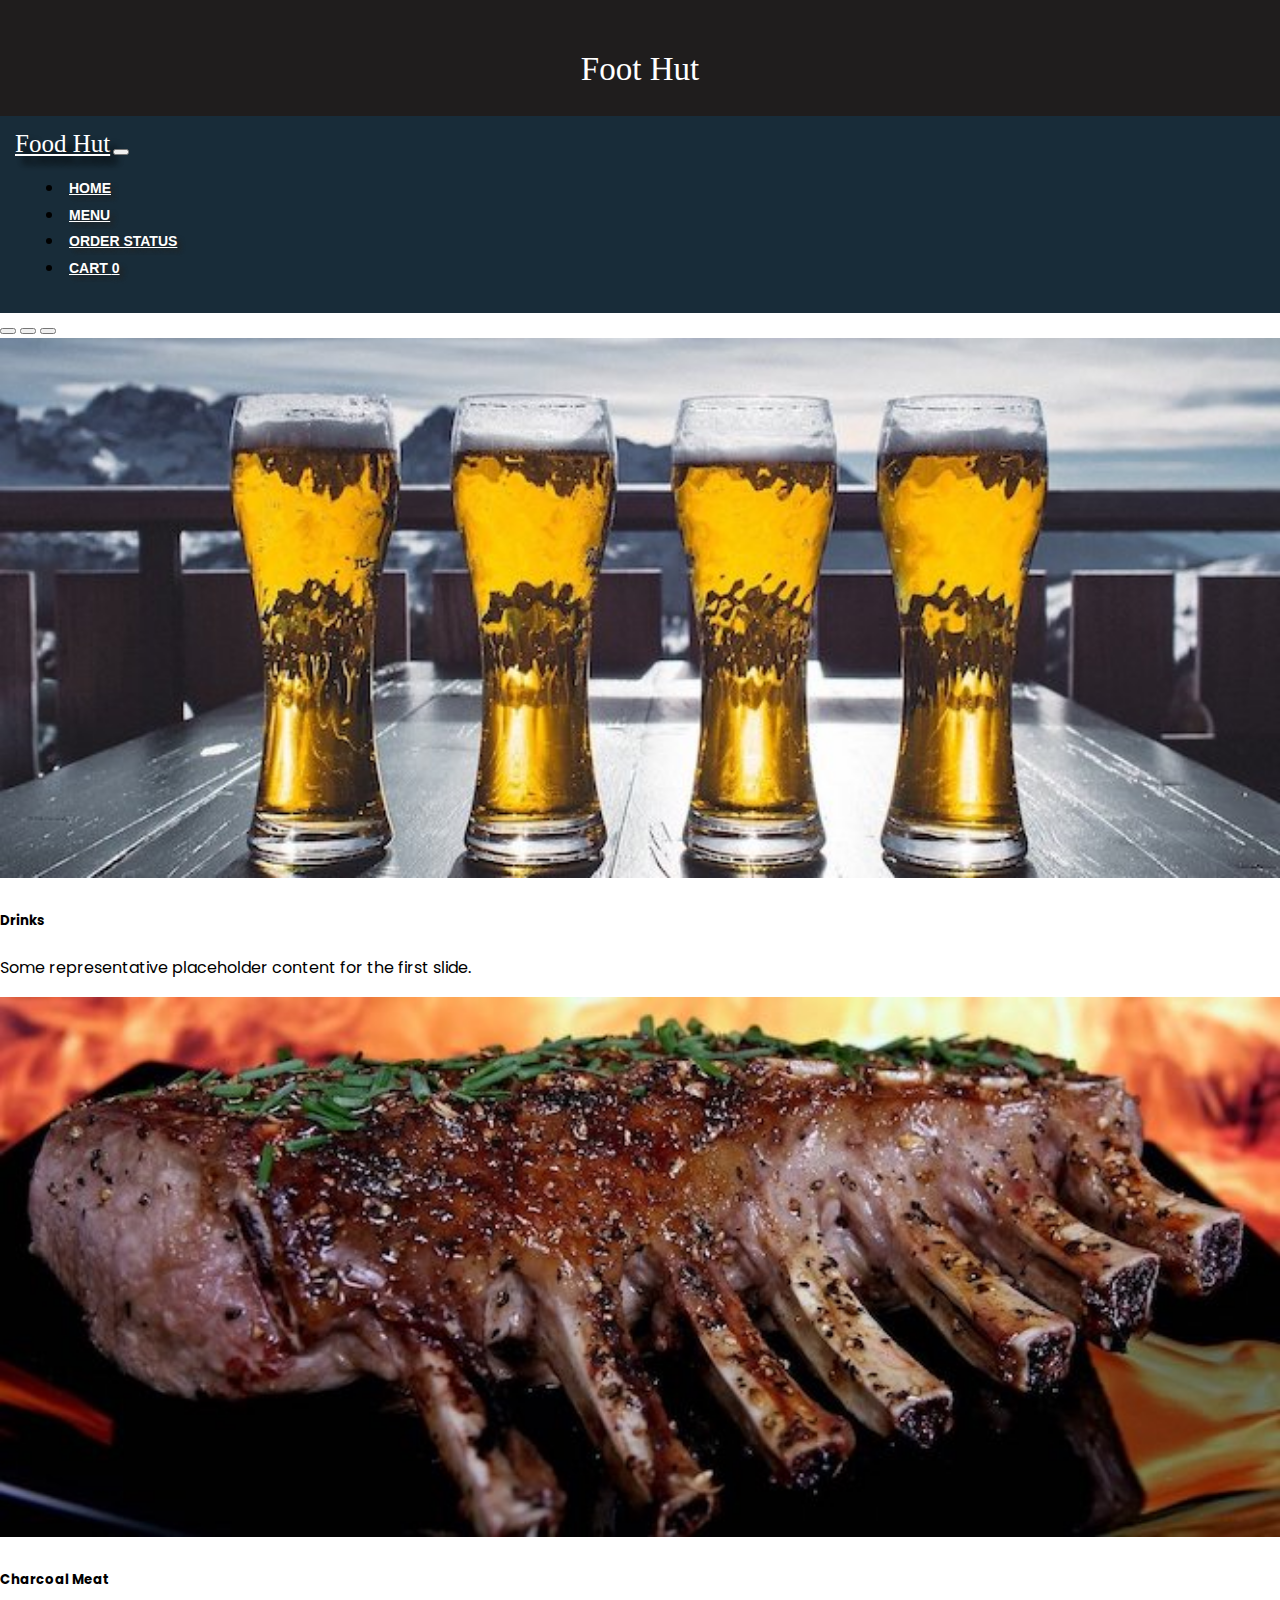
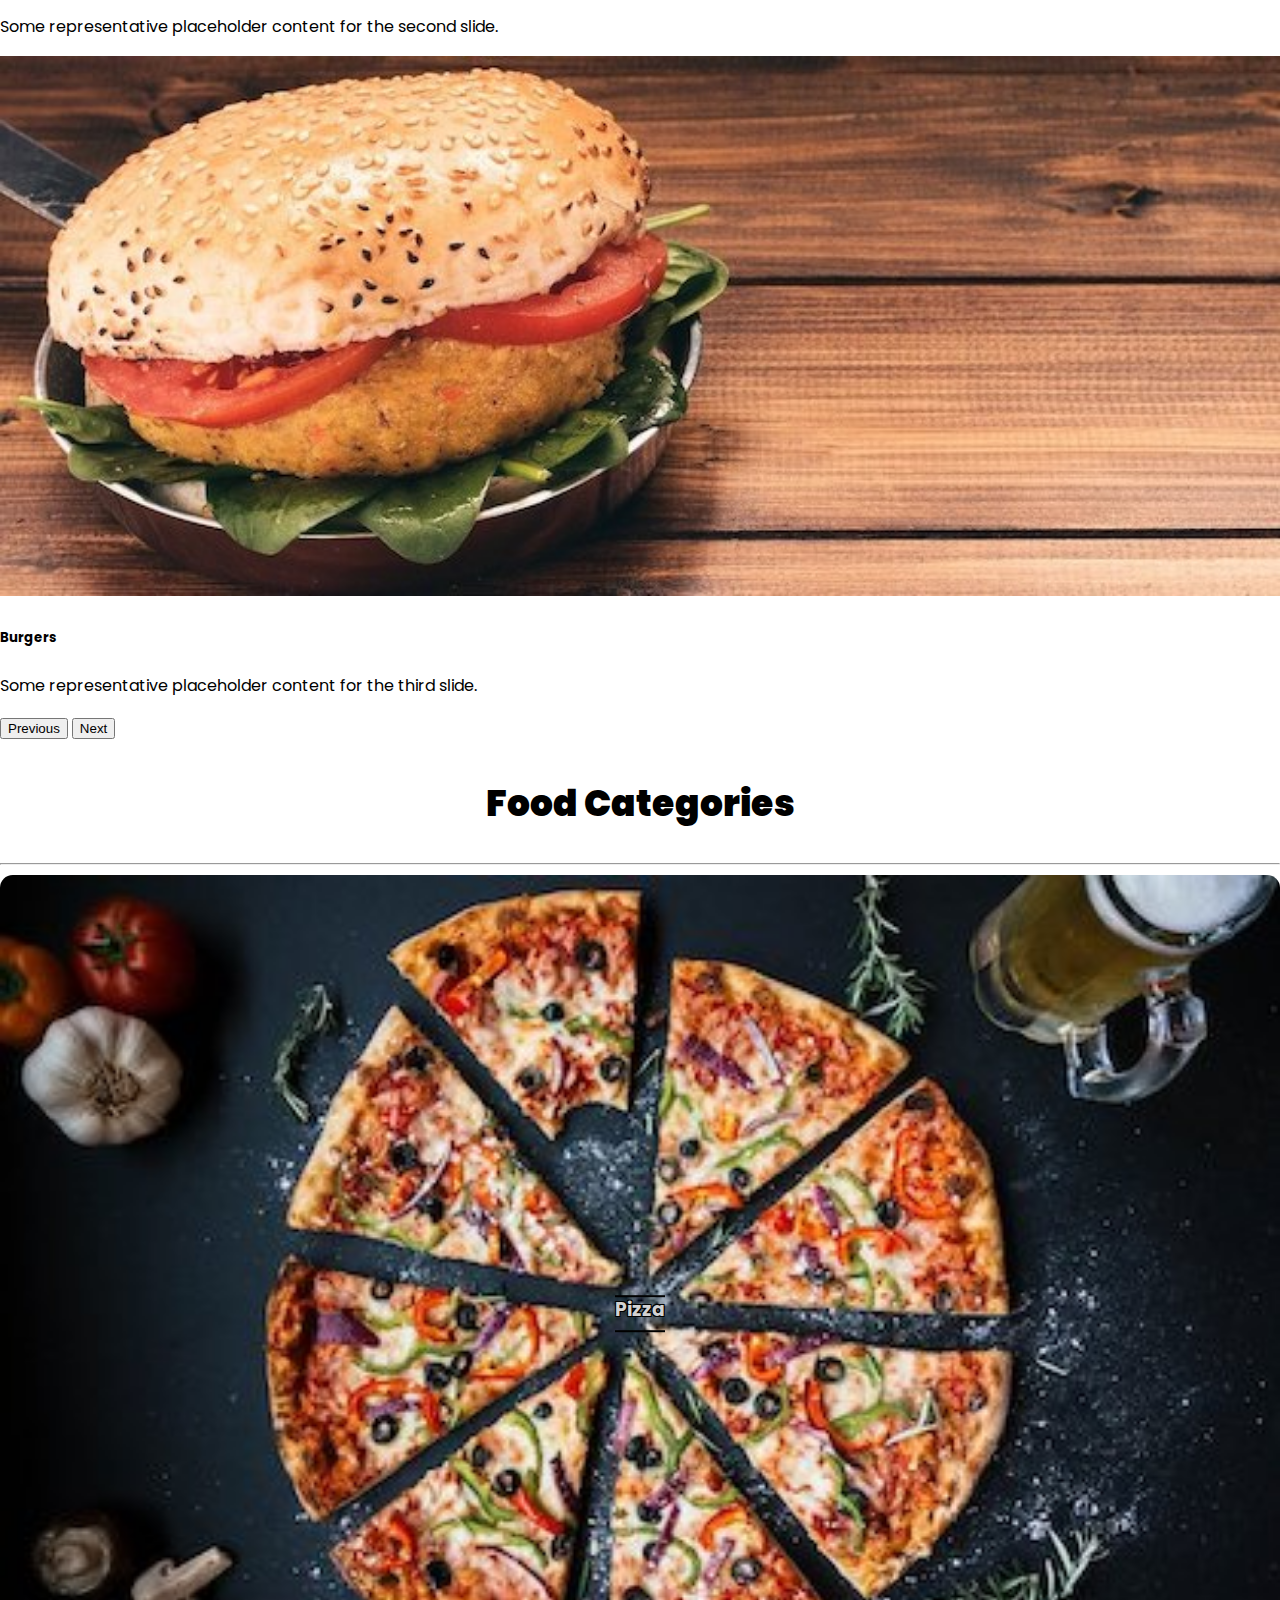
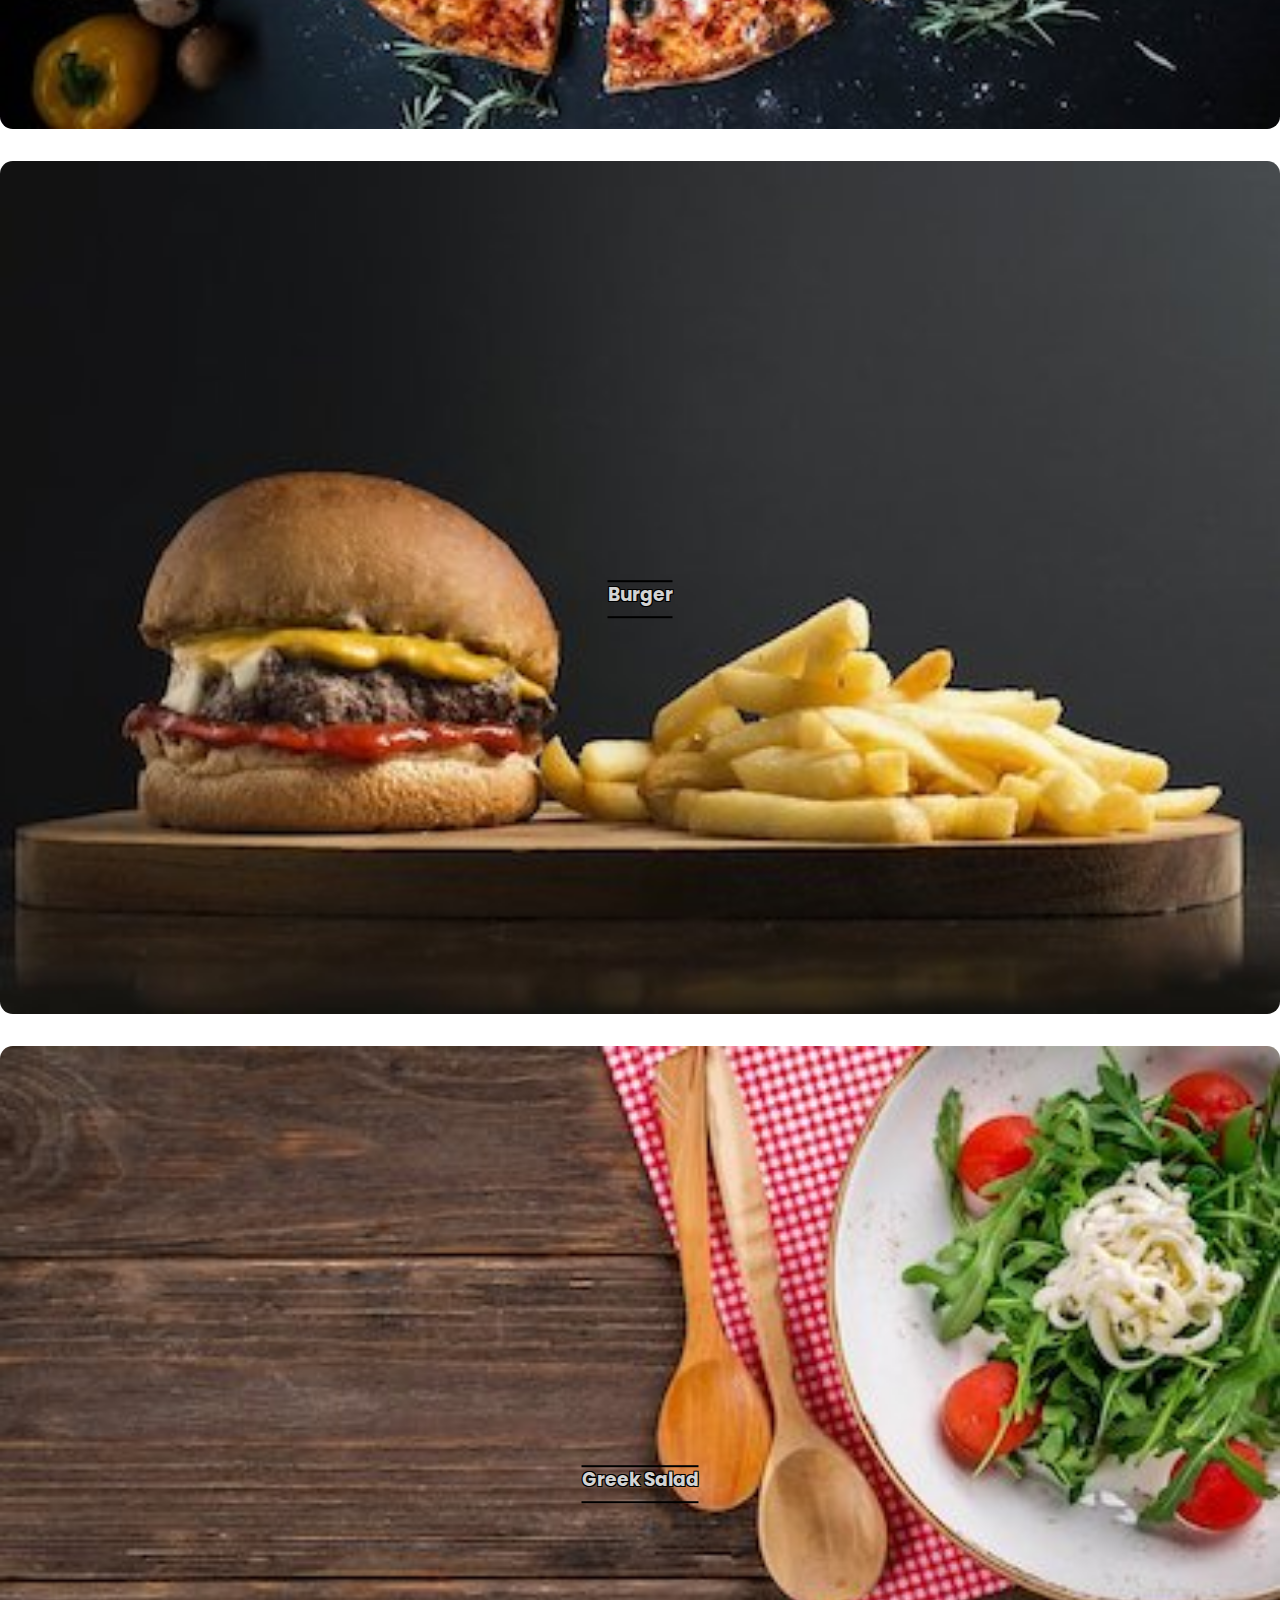
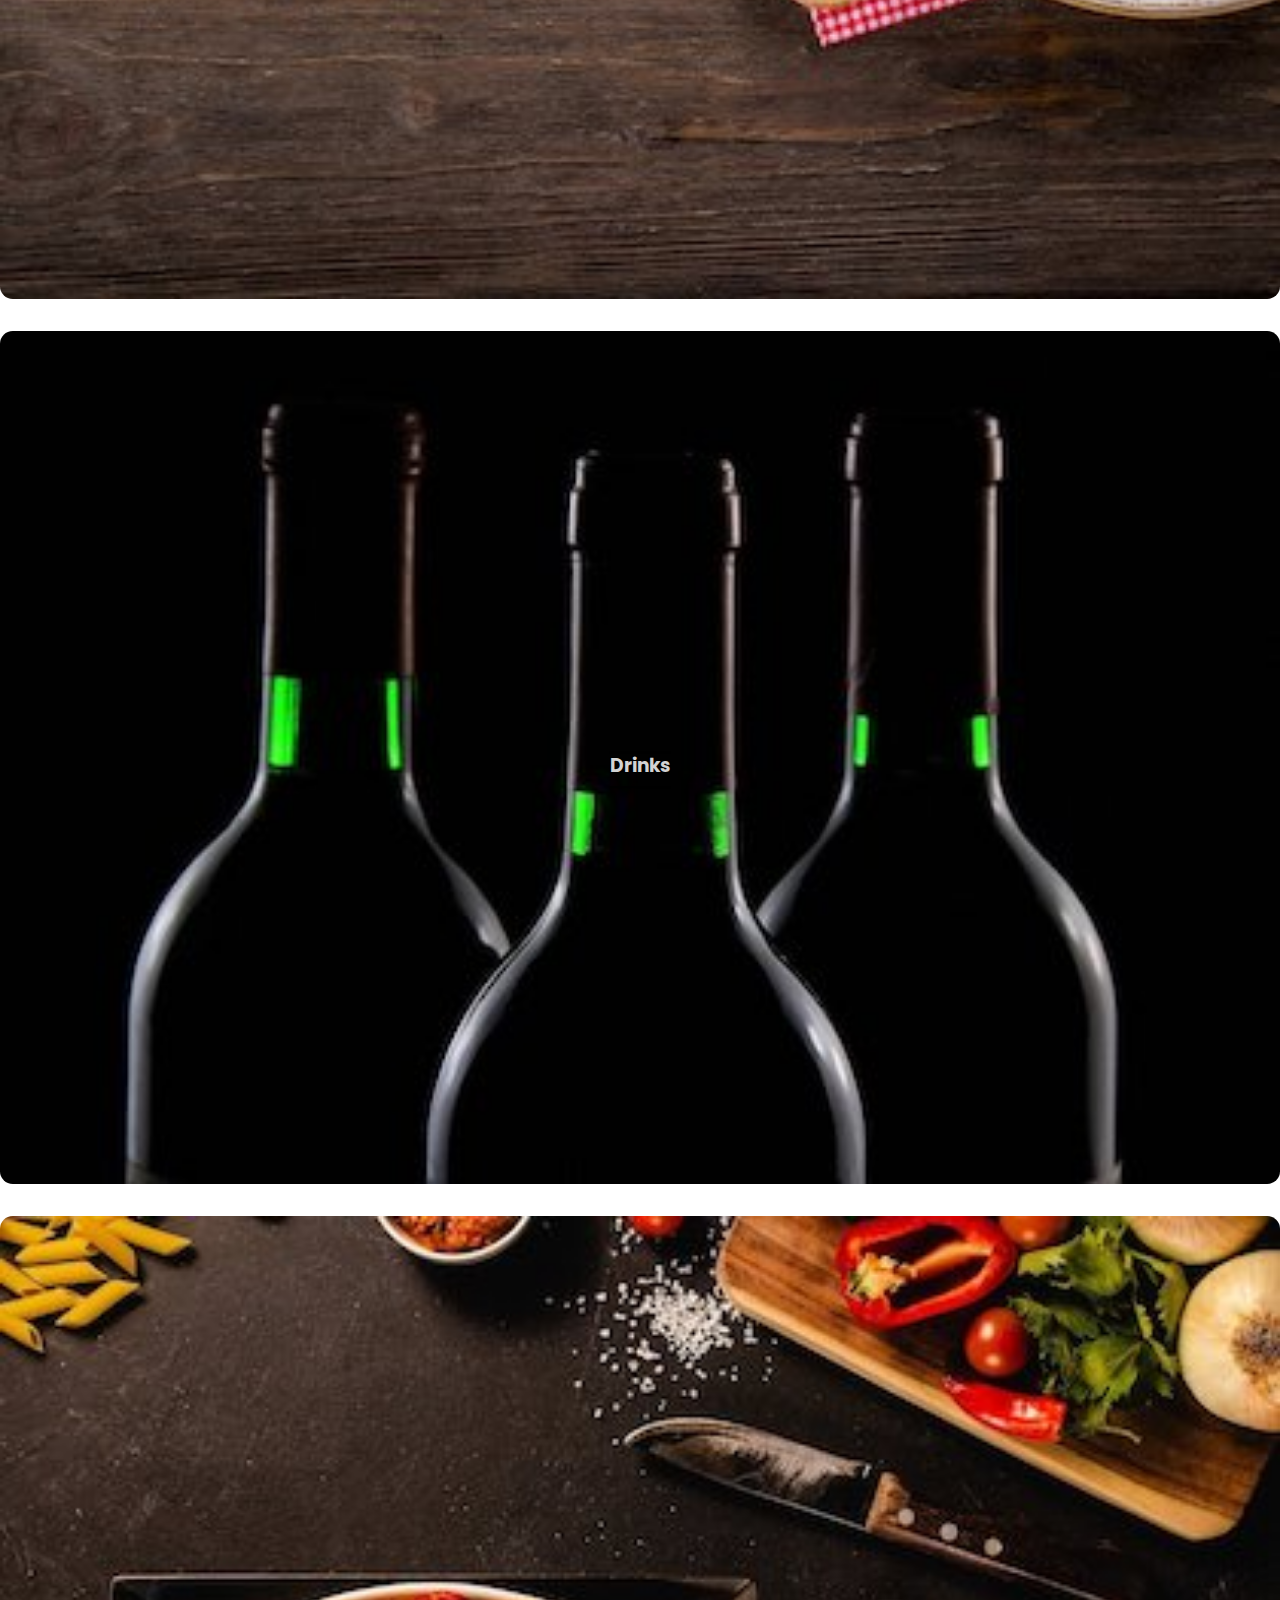
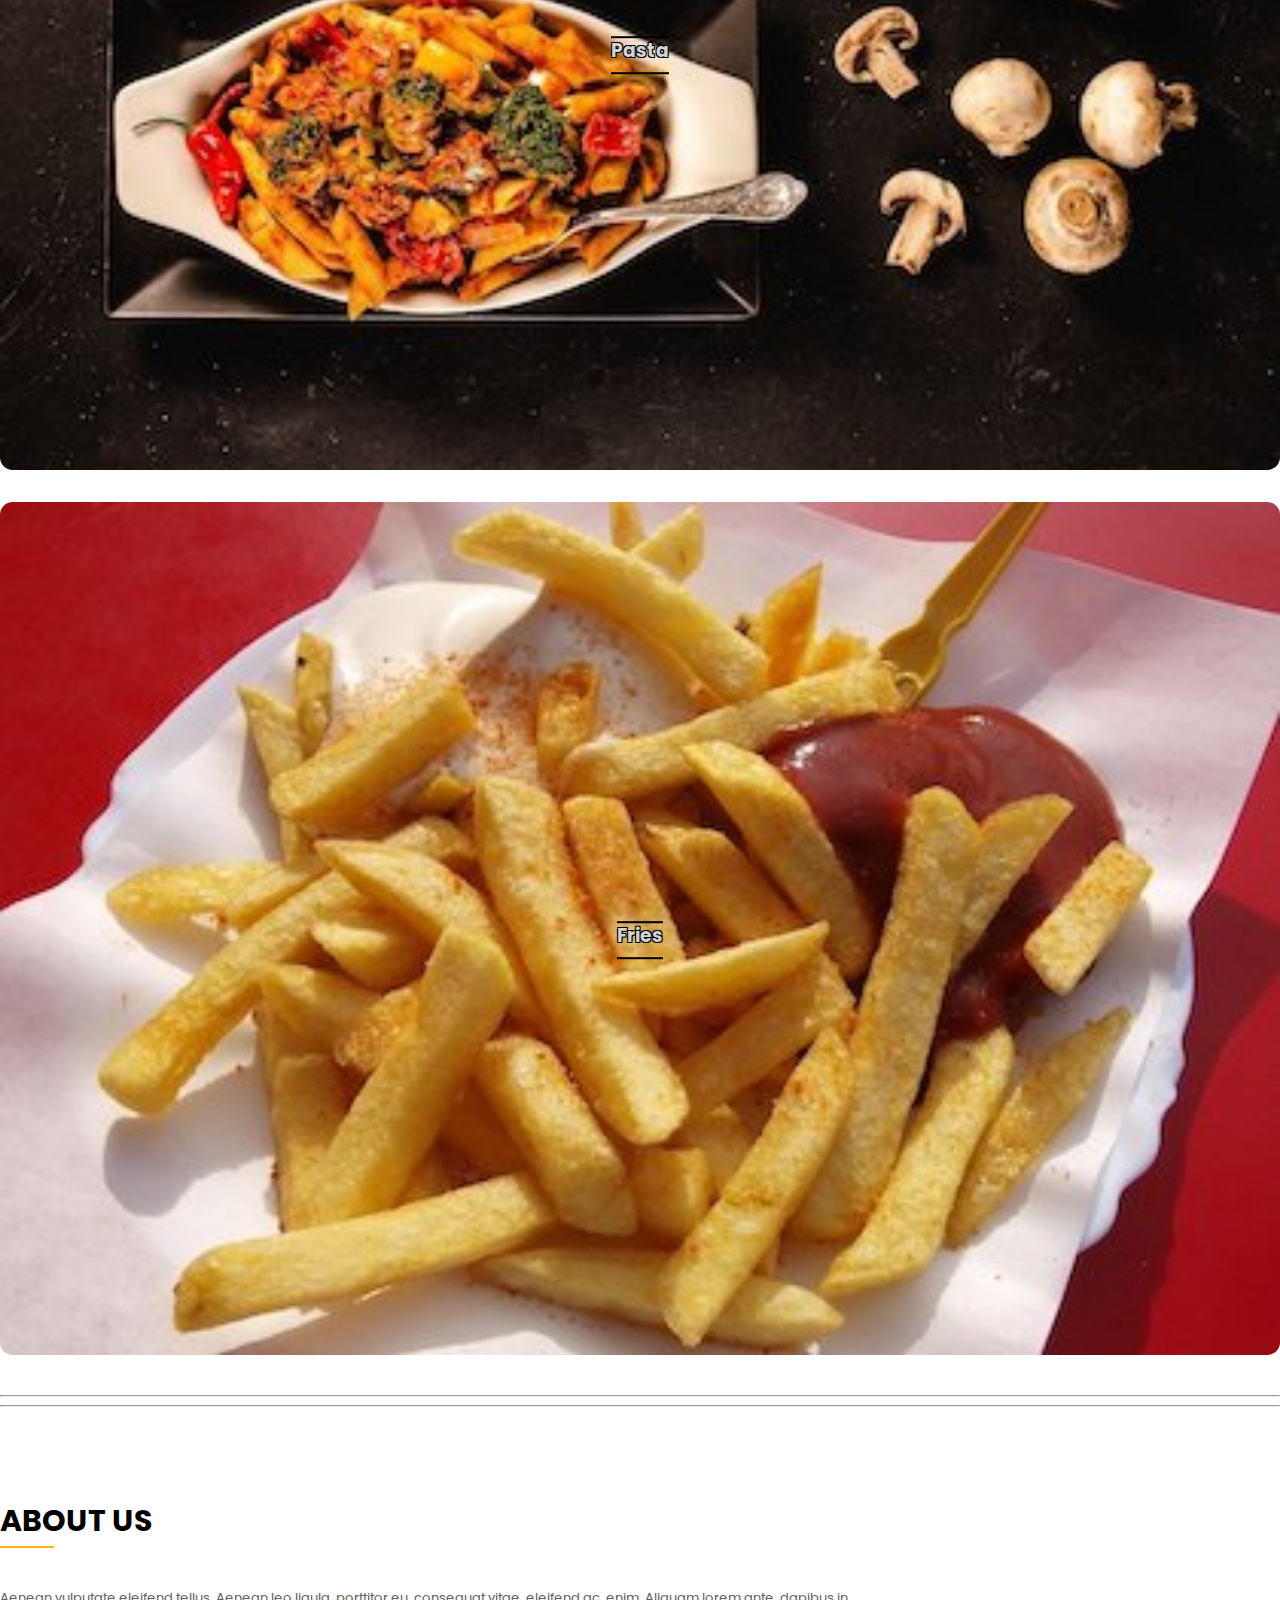
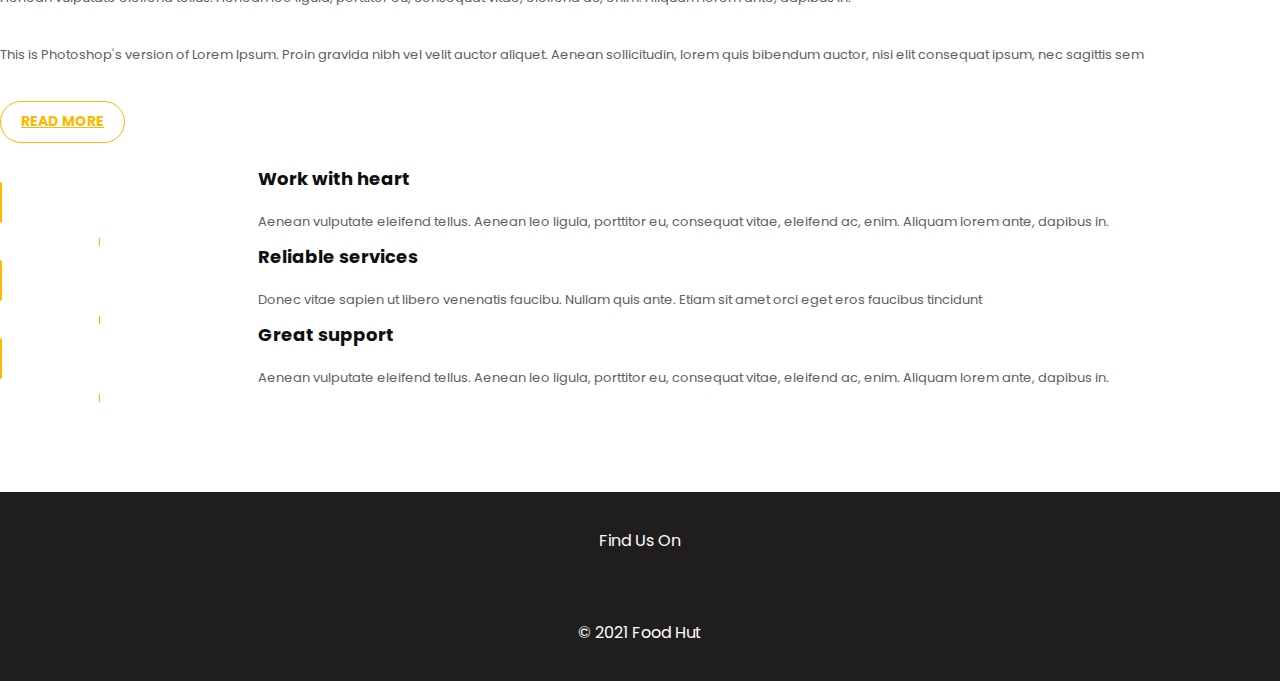
==== index.html @ 4e7beaf0 "Ddvelopment Phase starts" ====
<!DOCTYPE html>
<html lang="en">
<head>
  <!-- Required meta tags -->
    <meta charset="UTF-8">
    <meta http-equiv="X-UA-Compatible" content="IE=edge">
    <meta name="viewport" content="width=device-width, initial-scale=1.0">
    <meta name="authors" content="Maaz Ilyas">
    <meta name="description" content="Food Hut">
    <title>Food Hut - Home</title>
    <link href="images/favicon.png" rel="shortcut icon" type="image/png">

    <!-- Linking Bootstrap CSS -->
    <link href="https://cdn.jsdelivr.net/npm/bootstrap@5.1.1/dist/css/bootstrap.min.css" rel="stylesheet"
    integrity="sha384-F3w7mX95PdgyTmZZMECAngseQB83DfGTowi0iMjiWaeVhAn4FJkqJByhZMI3AhiU" crossorigin="anonymous">

    <!-- To use font awesone in the web -->
    <link rel="stylesheet" href="https://use.fontawesome.com/releases/v5.7.2/css/all.css">

    <!-- Linking CSS Files -->
    <link rel="stylesheet" href="styles/style.css">
    <link rel="stylesheet" href="styles/index.css">

    <!-- jQuery library -->
    <script src="https://ajax.googleapis.com/ajax/libs/jquery/3.2.1/jquery.min.js"></script>

    <!-- Popper JS -->
    <script src="https://cdnjs.cloudflare.com/ajax/libs/popper.js/1.12.9/umd/popper.min.js"></script>
    
</head>


<body>
    <div class="pageTitle">
      <p>Foot Hut</p>
    </div>
    <!-- Creating navigation for desktop -->
    <header class="desktopNav" data-spy="scroll" data-target=".navbar" data-offset="60">
      <nav class="navbar navbar-expand-md bg-dark navbar-dark fixed-top">
          <a class="navbar-brand" href="#">Food Hut</a>
          <button class="navbar-toggler" type="button" data-toggle="collapse" data-target="#collapsibleNavbar">
              <span class="navbar-toggler-icon"></span>
          </button>
          <div class="collapse navbar-collapse" id="collapsibleNavbar">
              <ul class="navbar-nav ml-auto">
                  <li class="nav-item">
                      <a class="nav-link" href="index.html">Home</a>
                  </li>
                  <li class="nav-item">
                      <a class="nav-link" href="menu.html">Menu</a>
                  </li>
                  <li class="nav-item">
                    <a class="nav-link" href="status.html">Order Status</a>
                </li>
                  <li class="nav-item cart" >
                    <a class="nav-link" href="order.html">
                        <ion-icon name="basket"></ion-icon>Cart <span>0</span>
                    </a>
              </ul>
          </div>
      </nav>
    </header>
    <!-- Moile Navigation -->
    <header class="header sticky-top mobileNav"">
      <!-- Creating the navigation bar -->
        <nav>
           <nav class="customNav">
              <a href="index.html" aria-current="page">
                  <ion-icon name="home"></ion-icon>
                  <span class="caption">Home</span>
              </a>
              <a href="menu.html">
                <ion-icon name="fast-food-outline" ></ion-icon>
                  <span class="caption">Menu</span>
              </a>
              <a href="status.html">
                  <ion-icon name="hourglass-outline" style="padding-left: 2rem;"></ion-icon>
                  <span class="caption">Order Status</span>
              </a>
              <a href="order.html">
                  <ion-icon name="cart"></ion-icon>
                  <span class="caption cart2">Cart <span>0</span></span>
              </a>
             </nav>
          </nav>
      </header>

    <main>
        <div class="container">
          <div class="row">
             <!-- Creating carousel with the help of bootstrap -->
          <div id="carouselExampleCaptions" class="carousel slide carousel-fade"  data-bs-ride="carousel">
            <div class="carousel-indicators">
              <button type="button" data-bs-target="#carouselExampleCaptions" data-bs-slide-to="0" class="active" aria-current="true" aria-label="Slide 1"></button>
              <button type="button" data-bs-target="#carouselExampleCaptions" data-bs-slide-to="1" aria-label="Slide 2"></button>
              <button type="button" data-bs-target="#carouselExampleCaptions" data-bs-slide-to="2" aria-label="Slide 3"></button>
            </div>

            <!-- Inner slides and their caption -->
            <div class="carousel-inner">
              <div class="carousel-item active">
                <img src="images/index/slide1.jpg" class="d-block w-100" alt="..." style="width:100%;">
                <div class="carousel-caption d-none d-md-block">
                  <h5>Drinks</h5>
                  <p>Some representative placeholder content for the first slide.</p>
                </div>
              </div>
              <div class="carousel-item">
                <img src="images/index/slide2.jpg" class="d-block w-100" alt="..." style="width:100%;">
                <div class="carousel-caption d-none d-md-block">
                  <h5>Charcoal Meat</h5>
                  <p>Some representative placeholder content for the second slide.</p>
                </div>
              </div>
              <div class="carousel-item">
                <img src="images/index/slide3.jpg" class="d-block w-100" alt="..." style="width:100%;">
                <div class="carousel-caption d-none d-md-block">
                  <h5>Burgers</h5>
                  <p>Some representative placeholder content for the third slide.</p>
                </div>
              </div>
            </div>

            <!-- Slide controls -->
            <button class="carousel-control-prev" type="button" data-bs-target="#carouselExampleCaptions" data-bs-slide="prev">
              <span class="carousel-control-prev-icon" aria-hidden="true"></span>
              <span class="visually-hidden">Previous</span>
            </button>
            <button class="carousel-control-next" type="button" data-bs-target="#carouselExampleCaptions" data-bs-slide="next">
              <span class="carousel-control-next-icon" aria-hidden="true"></span>
              <span class="visually-hidden">Next</span>
            </button>
          </div>
          </div>
        </div>

        <section>
          <div class="container">
            <div id ="foodCategories" class="row foodCategories">
              <h2 class="main-heading"><strong>Food Categories</strong></h2>
              <hr>
              <div class="col-lg-4 col-sm-6 col-xs-12 portfolio-item">
                  <a data-featherlight="images/index/pizza.jpg" href="menu.html">
                      <img class="card-img-top" src="images/index/pizza.jpg" alt="Pizza Category" title="From Pizza [Photograph], by igorovsyannykov, 2013, Pixabay. (https://pixabay.com/photos/pizza-food-italian-baked-cheese-3007395/). Pixabay License.">
                      <h3>Pizza</h3>
                  </a>
              </div>
              <div class="col-lg-4 col-sm-6 col-xs-12 portfolio-item">
                  <a data-featherlight="images/index/burger.jpg" href="menu.html" title="From Burger [Photograph], by fotorech, 2016, Pixabay. (https://pixabay.com/photos/snack-burger-b-sandwich-fast-food-2635035/). Pixabay License.">
                      <img class="card-img-top" src="images/index/burger.jpg" alt="Burger Category">
                      <h3>Burger</h3>
                  </a>
              </div>
              <div class="col-lg-4 col-sm-6 col-xs-12 portfolio-item">
                  <a data-featherlight="images/index/greeksalad.jpg" href="menu.html" title="From Greek Salad [Photograph], by Daria-Yakovleva, 2017, Pixabay. (https://pixabay.com/photos/salad-food-italian-tasty-wooden-2068220/). Pixabay License.">
                      <img class="card-img-top" src="images/index/greeksalad.jpg" alt="Salad Category">
                      <h3>Greek Salad</h3>
                  </a>
              </div>
              <div class="col-lg-4 col-sm-6 col-xs-12 portfolio-item">
              <a data-featherlight="images/index/drink.jpg" href="menu.html">
                  <img class="card-img-top" src="images/index/drink.jpg" alt="Drink Category" title="From Drink [Photograph], by holgi, 2012, Pixabay. (https://pixabay.com/photos/bottles-beverage-wine-drink-50573/). Pixabay License.">
                  <h3>Drinks</h3>
              </a>
              </div>
              <div class="col-lg-4 col-sm-6 col-xs-12 portfolio-item">
                  <a data-featherlight="images/index/pasta.jpg" href="menu.html">
                      <img class="card-img-top" src="images/index/pasta.jpg" alt="Past Category" title="From Pasta [Photograph], by ragabz, 2021, Pixabay. (https://pixabay.com/photos/pasta-penne-noodles-spaghetti-food-6156638/). Pixabay License.">
                      <h3>Pasta</h3>
                  </a>
              </div>
              <div class="col-lg-4 col-sm-6 col-xs-12 portfolio-item">
                  <a data-featherlight="images/index/fries.jpg" href="menu.html" title="From Fries [Photograph], by paxels, 2016, Pixabay. (https://pixabay.com/photos/fast-food-food-french-fries-fries-1839052/). Pixabay License.">
                      <img class="card-img-top" src="images/index/fries.jpg" alt="Fries Category">
                      <h3>Fries</h3>
                  </a>
              </div>
            </div>
            <hr>
          </div>
        </section>
        <section>
          <div class="container">
            <hr>
            <div class="row">
              <div class="col-lg-6 col-sm-12 ">

              </div>
            </div>
          </div>
        </section>
        <section>
          <div class="aboutus-section">
            <div class="container">
                <div class="row">
                    <div class="col-md-3 col-sm-6 col-xs-12">
                        <div class="aboutus">
                            <h2 class="aboutus-title">About Us</h2>
                            <p class="aboutus-text">Aenean vulputate eleifend tellus. Aenean leo ligula, porttitor eu, consequat vitae, eleifend ac, enim. Aliquam lorem ante, dapibus in.</p>
                            <p class="aboutus-text">This is Photoshop's version of Lorem Ipsum. Proin gravida nibh vel velit auctor aliquet. Aenean sollicitudin, lorem quis bibendum auctor, nisi elit consequat ipsum, nec sagittis sem</p>
                            <a class="aboutus-more" href="#">read more</a>
                        </div>
                    </div>
                    <div class="col-md-3 col-sm-6 col-xs-12">
                        <div class="aboutus-banner">
                            <img src="http://themeinnovation.com/demo2/html/build-up/img/home1/about1.jpg" alt="">
                        </div>
                    </div>
                    <div class="col-md-5 col-sm-6 col-xs-12">
                        <div class="feature">
                            <div class="feature-box">
                                <div class="clearfix">
                                    <div class="iconset">
                                        <span class="glyphicon glyphicon-cog icon"></span>
                                    </div>
                                    <div class="feature-content">
                                        <h4>Work with heart</h4>
                                        <p>Aenean vulputate eleifend tellus. Aenean leo ligula, porttitor eu, consequat vitae, eleifend ac, enim. Aliquam lorem ante, dapibus in.</p>
                                    </div>
                                </div>
                            </div>
                            <div class="feature-box">
                                <div class="clearfix">
                                    <div class="iconset">
                                        <span class="glyphicon glyphicon-cog icon"></span>
                                    </div>
                                    <div class="feature-content">
                                        <h4>Reliable services</h4>
                                        <p>Donec vitae sapien ut libero venenatis faucibu. Nullam quis ante. Etiam sit amet orci eget eros faucibus tincidunt</p>
                                    </div>
                                </div>
                            </div>
                            <div class="feature-box">
                                <div class="clearfix">
                                    <div class="iconset">
                                        <span class="glyphicon glyphicon-cog icon"></span>
                                    </div>
                                    <div class="feature-content">
                                        <h4>Great support</h4>
                                        <p>Aenean vulputate eleifend tellus. Aenean leo ligula, porttitor eu, consequat vitae, eleifend ac, enim. Aliquam lorem ante, dapibus in.</p>
                                    </div>
                                </div>
                            </div>
                        </div>
                    </div>
                </div>
            </div>
        </div>
        </section>
    </main>

    <section></section>
    <!-- Adding the footer -->
    <!-- Footer -->
      <footer class="footer">
        <a class="logo" href="index.html">
            <ion-icon name="fast-food"></ion-icon>
        </a>
        <p>Find Us On</p>
        <div class="social">
            <a href="#"><ion-icon name="logo-facebook"></ion-icon></a>
            <a href="#"><ion-icon name="logo-twitter"></ion-icon></a>
            <a href="#"><ion-icon name="logo-instagram"></ion-icon></a>
        </div>
        <p>&copy; 2021 Food Hut</p>
        <div class="scroll-top-wrapper ">
            <span class="scroll-top-inner">
              <ion-icon name="triangle"></ion-icon>
            </span>
        </div>
     </footer>

    <!-- Linking the js file -->
    <script src="scripts/index.js"> </script>
    <script src="scripts/order.js"> </script>

    <!-- Ionicons -->
    <script type="module" src="https://unpkg.com/ionicons@5.5.2/dist/ionicons/ionicons.esm.js"></script>

    <!-- Linking Ionicons -->
    <script type="module" src="https://unpkg.com/ionicons@5.0.0/dist/ionicons/ionicons.esm.js"></script>

    <!-- Linking Bootstrap JS -->
    <script src="https://cdn.jsdelivr.net/npm/bootstrap@5.1.1/dist/js/bootstrap.bundle.min.js" integrity="sha384-/bQdsTh/da6pkI1MST/rWKFNjaCP5gBSY4sEBT38Q/9RBh9AH40zEOg7Hlq2THRZ" crossorigin="anonymous"></script>
</body>
</html>
---- styles/style.css ----
@import url('https://fonts.googleapis.com/css2?family=Poppins:wght@300;400;500;600;700;800;900&display=swap');

/* Website CSS */

/* Global */
html {
    height: 100%; /* for fixed footer */
}

body {
    margin: 0;
    padding: 0;

    /* for fixed footer */
    display: flex;
    flex-direction: column;
    min-height: 100%;
    font-family: "Poppins", sans-serif;
    font-size: 16px;
    line-height: 1.6em;
    color: #000;
    background-color: #fff;
}

h2, h3, h4 {
    margin-top: 12px;
    margin-bottom: 20px;
    padding-bottom: 8px;
}

.pageTitle {
    background-color: rgb(31, 29, 29);
}
.pageTitle p {
    padding-top: 1.5rem;
    margin-top: none;
    margin-bottom: none;
    color: #fff;
	font-family: 'Leckerli One', cursive;
	font-weight: 500;
	text-transform: none;
	font-size: 33px;
    text-align: center;
    text-shadow: black 0.1em 0.1em 0.1e

}

/*  ******* Desktop Header + Navigation ******* */

.navbar {
	background-color: #182c39;
    border-color: rgb(51, 17, 0);
	border-color: rgba(51, 17, 0, 0.2);
	/* font-family: ; */
	font-weight: 700;
	padding: 15px 0;
	transition: padding .5s;
}

.navbar .navbar-brand {
	color: #fff;
	font-family: 'Leckerli One', cursive;
	font-weight: 500;
	text-transform: none;
	font-size: 25px;
	padding-left: 15px;
	text-shadow: black 0.3em 0.3em 0.3em;
}

.navbar .navbar-brand:hover,
.navbar .navbar-brand:focus {
	color: #ffc266;
	transition: color 1s;
}

.navbar .navbar-nav {
	padding-right: 50px;
}

.navbar .navbar-nav > li > a {
	text-transform: uppercase;
	font-weight: 600;
	font-size: 14px;
	color: #fff;
	margin: auto 5px;
    font-family: 'Lato', sans-serif; 
    text-shadow: #222 0.3em 0.3em 0.3em;   
}

.navbar .navbar-nav > li > a:hover,
.navbar .navbar-nav > li > a:focus:hover {
	color: #ffc266;
	transition: color 1s; 
}


.navbar .navbar-nav > li.active > a:hover,
.navbar .navbar-nav > li.active > a:focus:hover {
	background-color: transparent;
}

.navbar.scrolled {
	box-shadow: 0 3px 3px rgba(0,0,0,0.1);
	padding: 5px 0;
	opacity: 0.9;
}

.social ion-icon {
    padding: 0 8px;
    font-size: 40px;
    color: white;
}
.social ion-icon:hover {
    color: rgb(183, 214, 6);
}
/* Mobile Navigation Menu */

.mobileNav {
    display: none;
}

[aria-current="page"] { /* disables current page's link */
    pointer-events: none;
    cursor: default;
    /* background-color: #fa3636; */
    padding: 5px;
}

[aria-current="page"] ion-icon, [aria-current="page"] span {
    color: yellow;
}

.customNav {
    position: relative;
    display: flex;
    flex-wrap: wrap;
    align-items: center;
    justify-content: space-between;
    padding: 0 6rem 0;
}

.customNav a {
    display: inline-block;
    text-decoration: none;
    color: white;
}

.caption {
    display: block;
}

.customNav ion-icon {
    font-size: 32px;
}

.sticky-top {
    background-color: #012169;
}

/*-----scroll-top-----*/
/* From Bootsnipp */
.scroll-top-wrapper {
    position: fixed;
    opacity: 0;
    visibility: hidden;
    overflow: hidden;
    text-align: center;
    z-index: 99999999;
    background-color: #777777;
    color: #eeeeee;
    width: 50px;
    height: 48px;
    line-height: 48px;
    right: 30px;
    bottom: 30px;
    padding-top: 2px;
    border-top-left-radius: 10px;
    border-top-right-radius: 10px;
    border-bottom-right-radius: 10px;
    border-bottom-left-radius: 10px;
    -webkit-transition: all 0.5s ease-in-out;
    -moz-transition: all 0.5s ease-in-out;
    -ms-transition: all 0.5s ease-in-out;
    -o-transition: all 0.5s ease-in-out;
    transition: all 0.5s ease-in-out;
}

.scroll-top-wrapper:hover {
    background-color: #888888;
}

.scroll-top-wrapper.show {
    visibility: visible;
    cursor: pointer;
    opacity: 0.9;
}

.scroll-top-wrapper i.fa {
    line-height: inherit;
}

.normal {
    font-weight: normal; /* for reverting text styling */
}

.bold {
    font-weight: bold; /* for bolding text style */
}

/* Header and Footer */
.footer{
    padding: 20px 40px;
    color: #fff;
    background-color: rgb(31, 29, 29);
}
.header {
    padding: 0.5rem;
    color: #fff;
    background-color: rgb(31, 29, 29);
}

.footer {
    margin-top: auto; /* for fixed footer */
    text-align: center;
}

/* Header Elements */

    /* Menu Button */
    .menu-toggle {
        display: none; /* hidden by default */
    }

    /* Website Logo */
    .header .logo {
        float: left; /* align left */
        display: block;
    }

    .logo ion-icon {
        font-size: 80px;
        color: #ffba60;
    }

    .company h1{
        font-size: 40px;
        float: left;
        display: block; /* display by default */
    }

    /* Order Button */
    .counters {
        float: right;
        padding: 20px 0;
        display: block; /* always displays */
        font-weight: bold;
        text-align: right;
    }

    .order-text {
        color: #fff;
        text-decoration: none;
    }

    .order {
        float: right; /* align right */
        display: block;
    }

    .order ion-icon {
        font-size: 80px;
        color: #26fdc7;
    }

/* Content */
.banner-attribution {
    margin: auto;
    width: 32%;
    font-size: 12px;
    font-weight: bold;
    text-align: center;
    color: #fff;
    text-shadow: 2px 2px #000;
}

.page-title {
    padding-top: 12px;
    padding-bottom: 0;
    font-size: 48px;
    text-align: center;
    line-height: 1.2em;
    color: #000;
}

/* .container-fluid {
    padding: 16px;
} */

/* Components */

    /* Cards */
    .card {
        background-color: #fafafa;
        box-shadow: 0 0 12px #e6e6e6;
        border: none;
        animation: fadeIn linear .2s;
    }

    .img-wrap {
        position: relative;
    }

    .card-img-top {
        display: block;
        width: 100%;
        height: auto;
        border-radius: 4px;
    }

    .overlay {
        position: absolute;
        margin: 0;
        width: 100%;
        height: 100%;
        opacity: 0;
    }

    .img-wrap:hover .overlay {
        opacity: 1;
        background-color: rgba(32, 32, 32, 0.4);
        transition: .4s ease-out;
        cursor: pointer;
    }

    .overlay-text {
        position: absolute;
        top: 50%;
        left: 50%;
        color: #fff;
        font-size: 16px;
        -webkit-transform: translate(-50%, -50%);
        -ms-transform: translate(-50%, -50%);
        transform: translate(-50%, -50%);
        text-align: center;
        user-select: none;
    }

    .card-subtitle {
        padding-bottom: 8px;
    }

    .card-text {
        padding: 8px 0;
    }
    .card:hover {
        box-shadow: 0 0 24px #cecece;
        transition: .1s linear;
    }

    /* Modals */
    .modal-title{
        margin: 0;
        padding: 8px 0;
    }

    .modal-body {
        padding-top: 0;
        padding-bottom: 0;
    }

    .modal-footer h4 {
        padding: 0;
    }

    .fade {
        transition: .1s ease-out;
    }

    /* Buttons */
    .button, .button-reset, .button-order, .modal-button-order{
        padding: 10px;
        border: none;
        border-radius: 4px;
        font-weight: bold;
        color: #fff;
        background-color: #fa3636;
        box-shadow: 0 2px #000;
    }

    .button-reset {
        margin-right: 8px;
        color: #fff;
        background-color: #2f2f2f;
    }

    .button:hover, .button-reset:hover {
        color: #000;
        background-color: #d1d1d1;
        transition: .1s ease-out;
    }

    .button-order:hover, .modal-button-order:hover {
        color: #000;
        background-color: #26fdc7;
        transition: .1s ease-out;
    }

    .button-order:active {
        transform: scale(0.98, 0.98);
        transition: .01s linear;
    }

/* Mobile View */
@media (max-width: 991px) {
    .mobileNav {
        display: block;
    }
    .desktopNav {
        display: none;
    }
    .counters {
        padding: 20px 0;
        font-size: 24px;
    }
    .menu-toggle ion-icon, .logo ion-icon, .order ion-icon {
        font-size: 60px;
    }

    /* Mobile Navigation */
    .menu-toggle {
        float: left;
        display: block; /* displays menu icon */
    }

    .top-nav {
        display: none; /* hides desktop navigation */
    }

    .menu-toggle ion-icon:active {
        color: #fa3636;
    }

    .mobile-nav-links {
        display: block;
    }

    .nav-links {
        padding-top: 60px;
        display: block;
    }

    .nav-links a {
        padding: 16px;
    }

    /* Content */
    .container {
        margin:auto;
        width: 95%;
    }
}

@media (max-width: 720px) {
    .pageTitle p {
        font-size: 25px;
    }
    .customNav ion-icon {
        font-size: 28px;
    }
    .customNav span{
        display: none;
    }
}

/* Animations */
@keyframes fadeIn {
    0% {
        opacity: 0;
        bottom: 10px;
    }
}
---- styles/index.css ----
@media (max-width: 991px) {
    .carousel {
        width: 100%;
    }
}

.row {
    overflow-x: hidden;
    overflow-y: hidden;
    margin: 0;
}

ul {
    padding-left: 4rem;
}

/* Adjusting col-md-6 bootstrap class according to requirement. */
.col-md-6{
    margin-bottom: 80px;
}

/*---Food Categories---*/

/* IDs should be empty^^^^ */
.foodCategories {
    padding-top: 1%;
}

#foodCategories img {
    width: 100%;
    height: 15em;
    border-radius: 0.8em;
}

#foodCategories .portfolio-item:hover {
    opacity: 0.8;
    transform: scale(1.04);
    transition: .4s ease-out;
}

#foodCategories h3 {
    position: absolute;
    top: 50%;
    left: 50%;
    transform: translate(-50%, -50%);
    border-top: 0.15em solid black;
    border-bottom: 0.15em solid black;
    color: lightgray;
    text-shadow: -1px -1px 0 #000, 1px -1px 0 #000, -1px 1px 0 #000, 1px 1px 0 #000;
    /* display: none; remove comment to display on hover */
}

/* Show the category name on col lg 4 when hover above */
#foodCategories .col-lg-4:hover h3 {
    display: block;
}

#foodCategories .card-img-top {
    height: 100%;
    width: 100%;
    margin-top: 10px;
}

#foodCategories .portfolio-item {
    position: relative;
    margin-bottom: 2rem;
}
.main-heading{
    font-size: 36px;
    text-align: center;
    margin: 30px 0 !important;
    line-height: 42px !important;
}

.featherlight .featherlight-image{
    width:600px;
    height:400px;
}

.aboutus-section {
    padding: 90px 0;
}
.aboutus-title {
    font-size: 30px;
    letter-spacing: 0;
    line-height: 32px;
    margin: 0 0 39px;
    padding: 0 0 11px;
    position: relative;
    text-transform: uppercase;
    color: #000;
}
.aboutus-title::after {
    background: #fdb801 none repeat scroll 0 0;
    bottom: 0;
    content: "";
    height: 2px;
    left: 0;
    position: absolute;
    width: 54px;
}
.aboutus-text {
    color: #606060;
    font-size: 13px;
    line-height: 22px;
    margin: 0 0 35px;
}

a:hover, a:active {
    color: #ffb901;
    text-decoration: none;
    outline: 0;
}
.aboutus-more {
    border: 1px solid #fdb801;
    border-radius: 25px;
    color: #fdb801;
    display: inline-block;
    font-size: 14px;
    font-weight: 700;
    letter-spacing: 0;
    padding: 7px 20px;
    text-transform: uppercase;
}
.feature .feature-box .iconset {
    background: #fff none repeat scroll 0 0;
    float: left;
    position: relative;
    width: 18%;
}
.feature .feature-box .iconset::after {
    background: #fdb801 none repeat scroll 0 0;
    content: "";
    height: 150%;
    left: 43%;
    position: absolute;
    top: 100%;
    width: 1px;
}

.feature .feature-box .feature-content h4 {
    color: #0f0f0f;
    font-size: 18px;
    letter-spacing: 0;
    line-height: 22px;
    margin: 0 0 5px;
}


.feature .feature-box .feature-content {
    float: left;
    padding-left: 28px;
    width: 78%;
}
.feature .feature-box .feature-content h4 {
    color: #0f0f0f;
    font-size: 18px;
    letter-spacing: 0;
    line-height: 22px;
    margin: 0 0 5px;
}
.feature .feature-box .feature-content p {
    color: #606060;
    font-size: 13px;
    line-height: 22px;
}
.icon {
    color : #f4b841;
    padding:0px;
    font-size:40px;
    border: 1px solid #fdb801;
    border-radius: 100px;
    color: #fdb801;
    font-size: 28px;
    height: 70px;
    line-height: 70px;
    text-align: center;
    width: 70px;
}
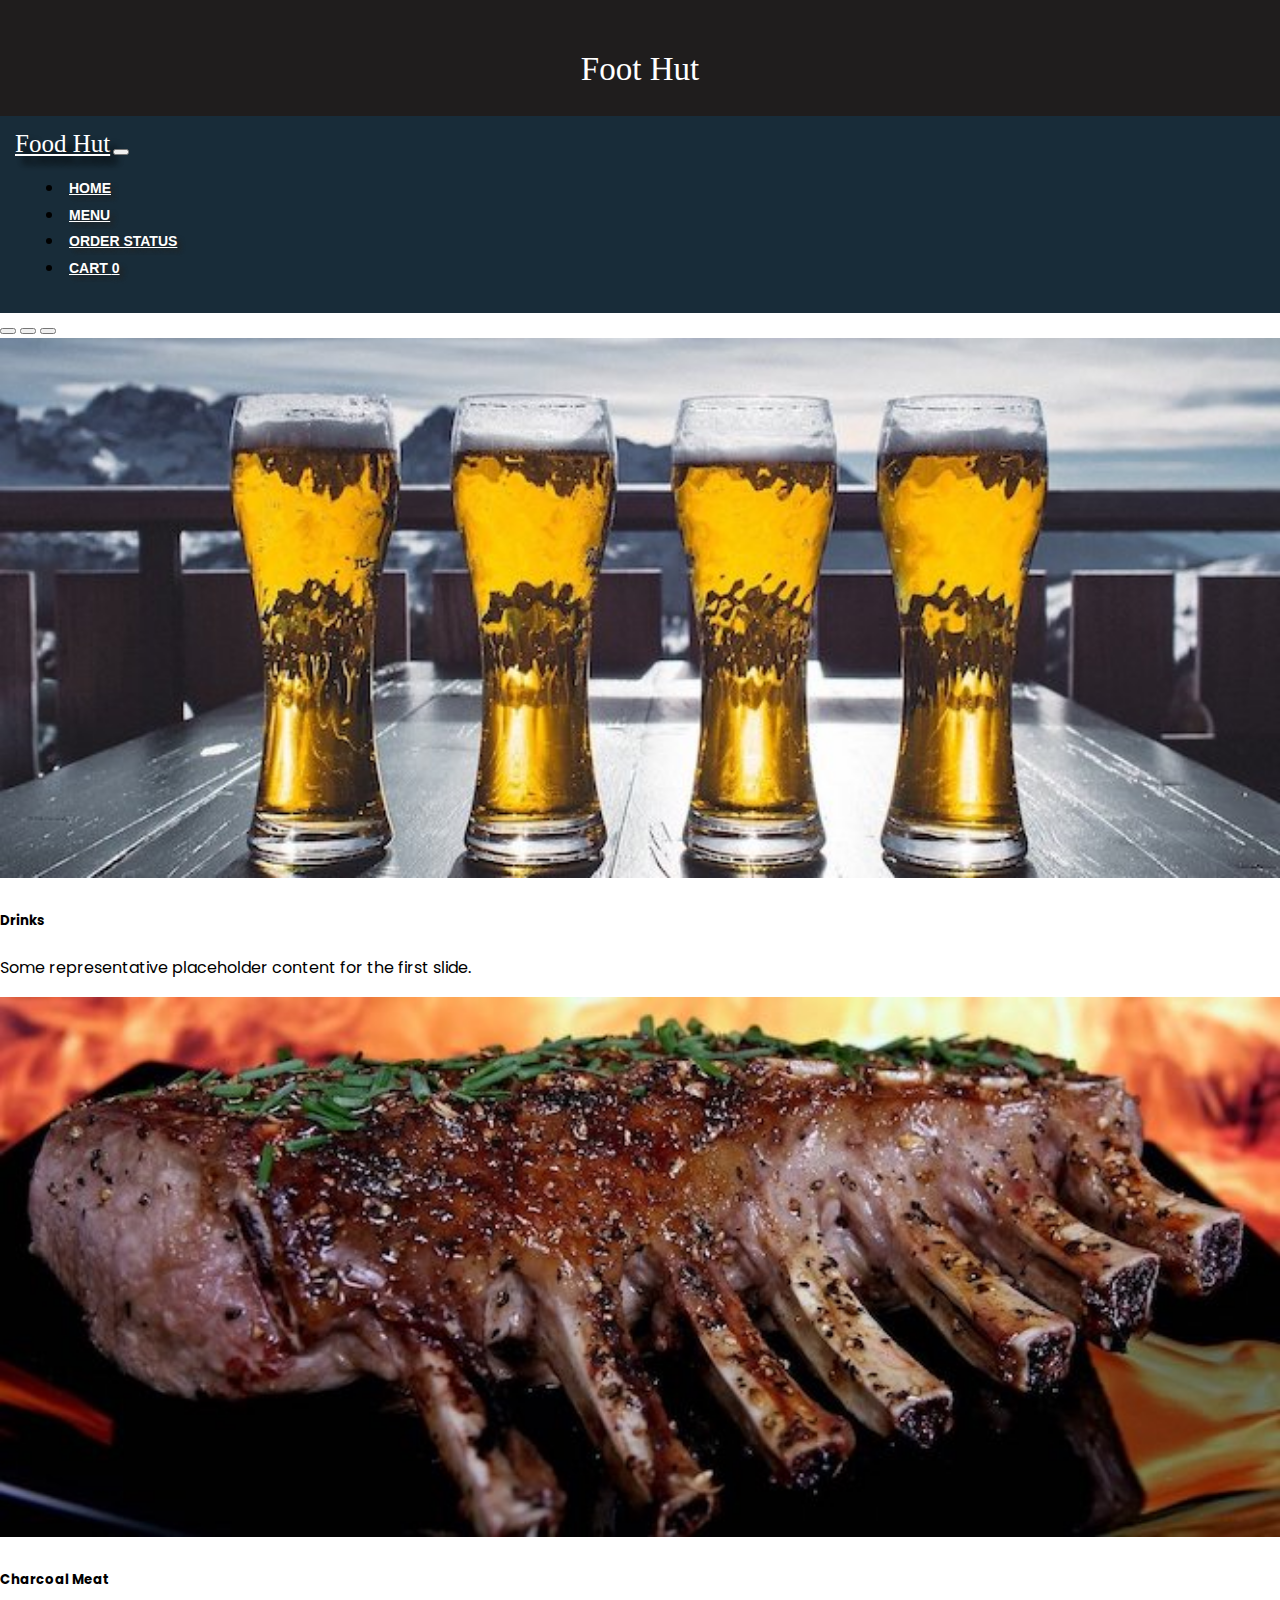
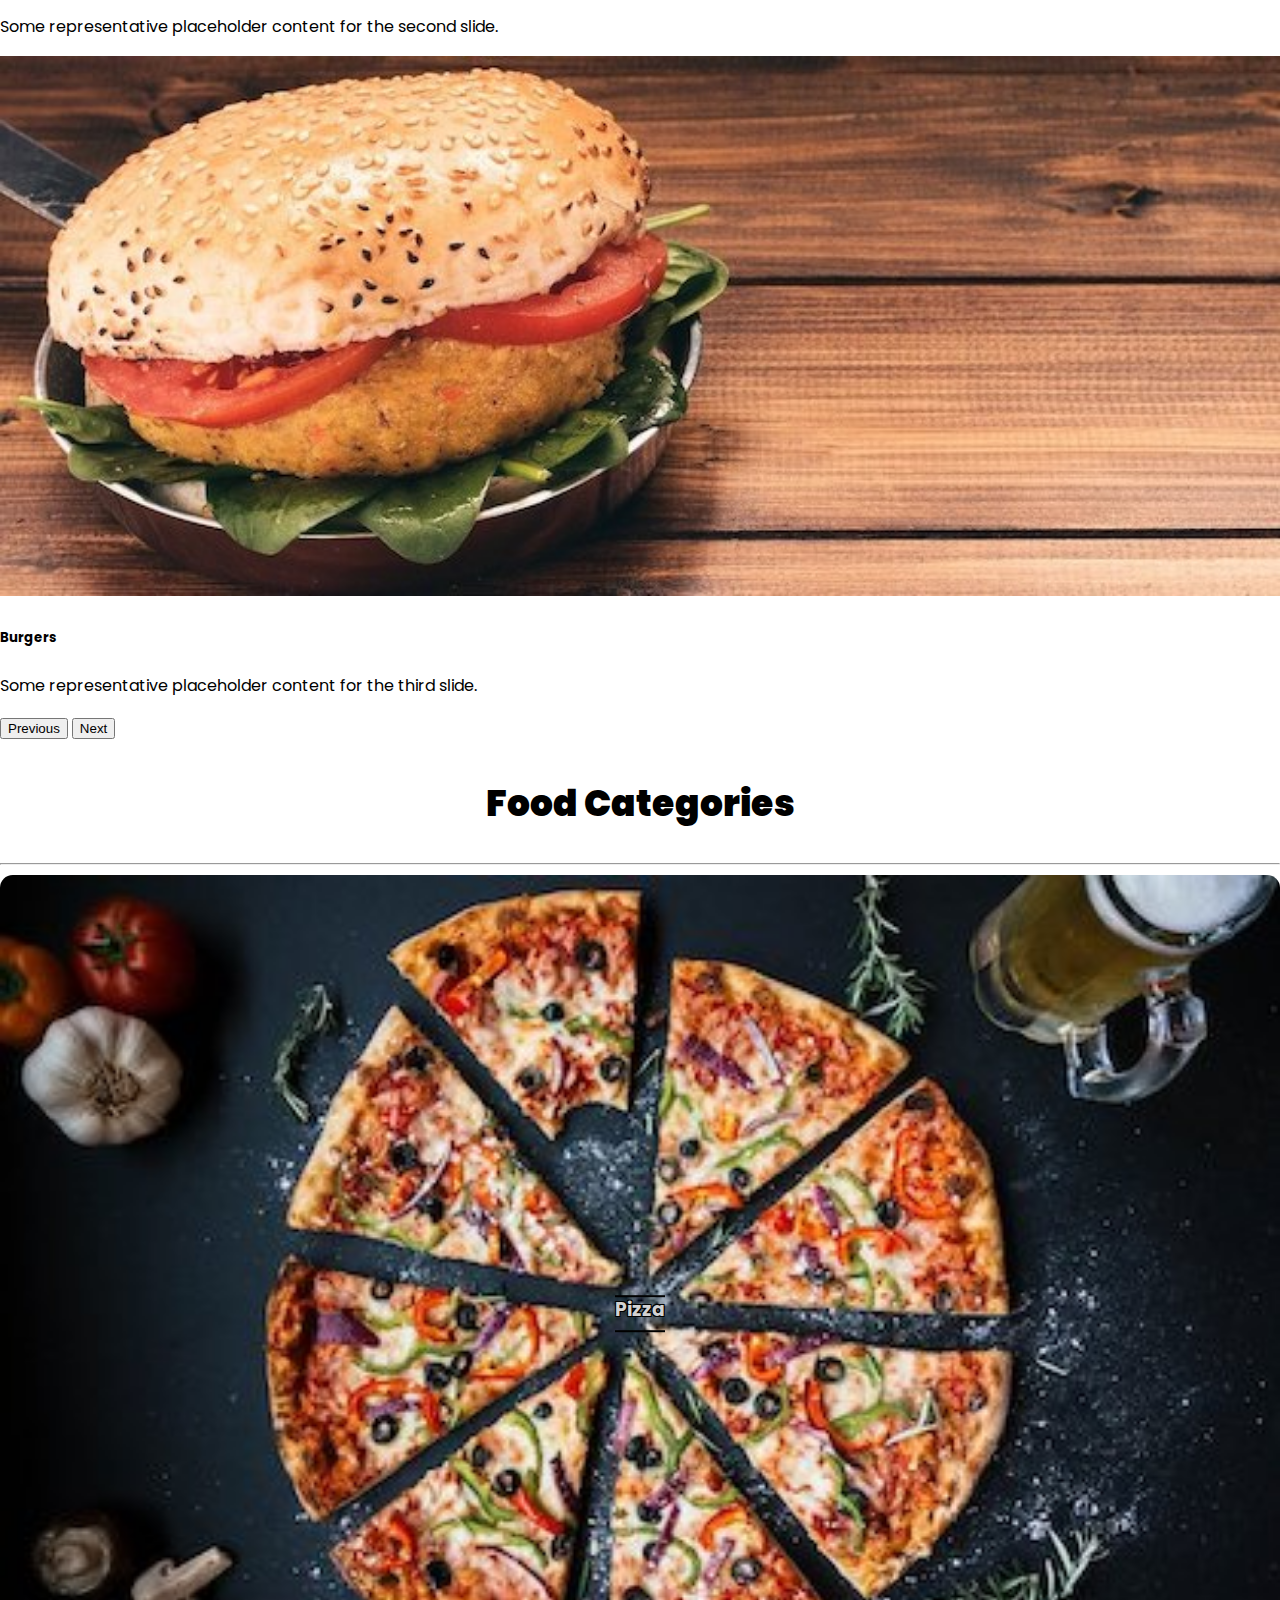
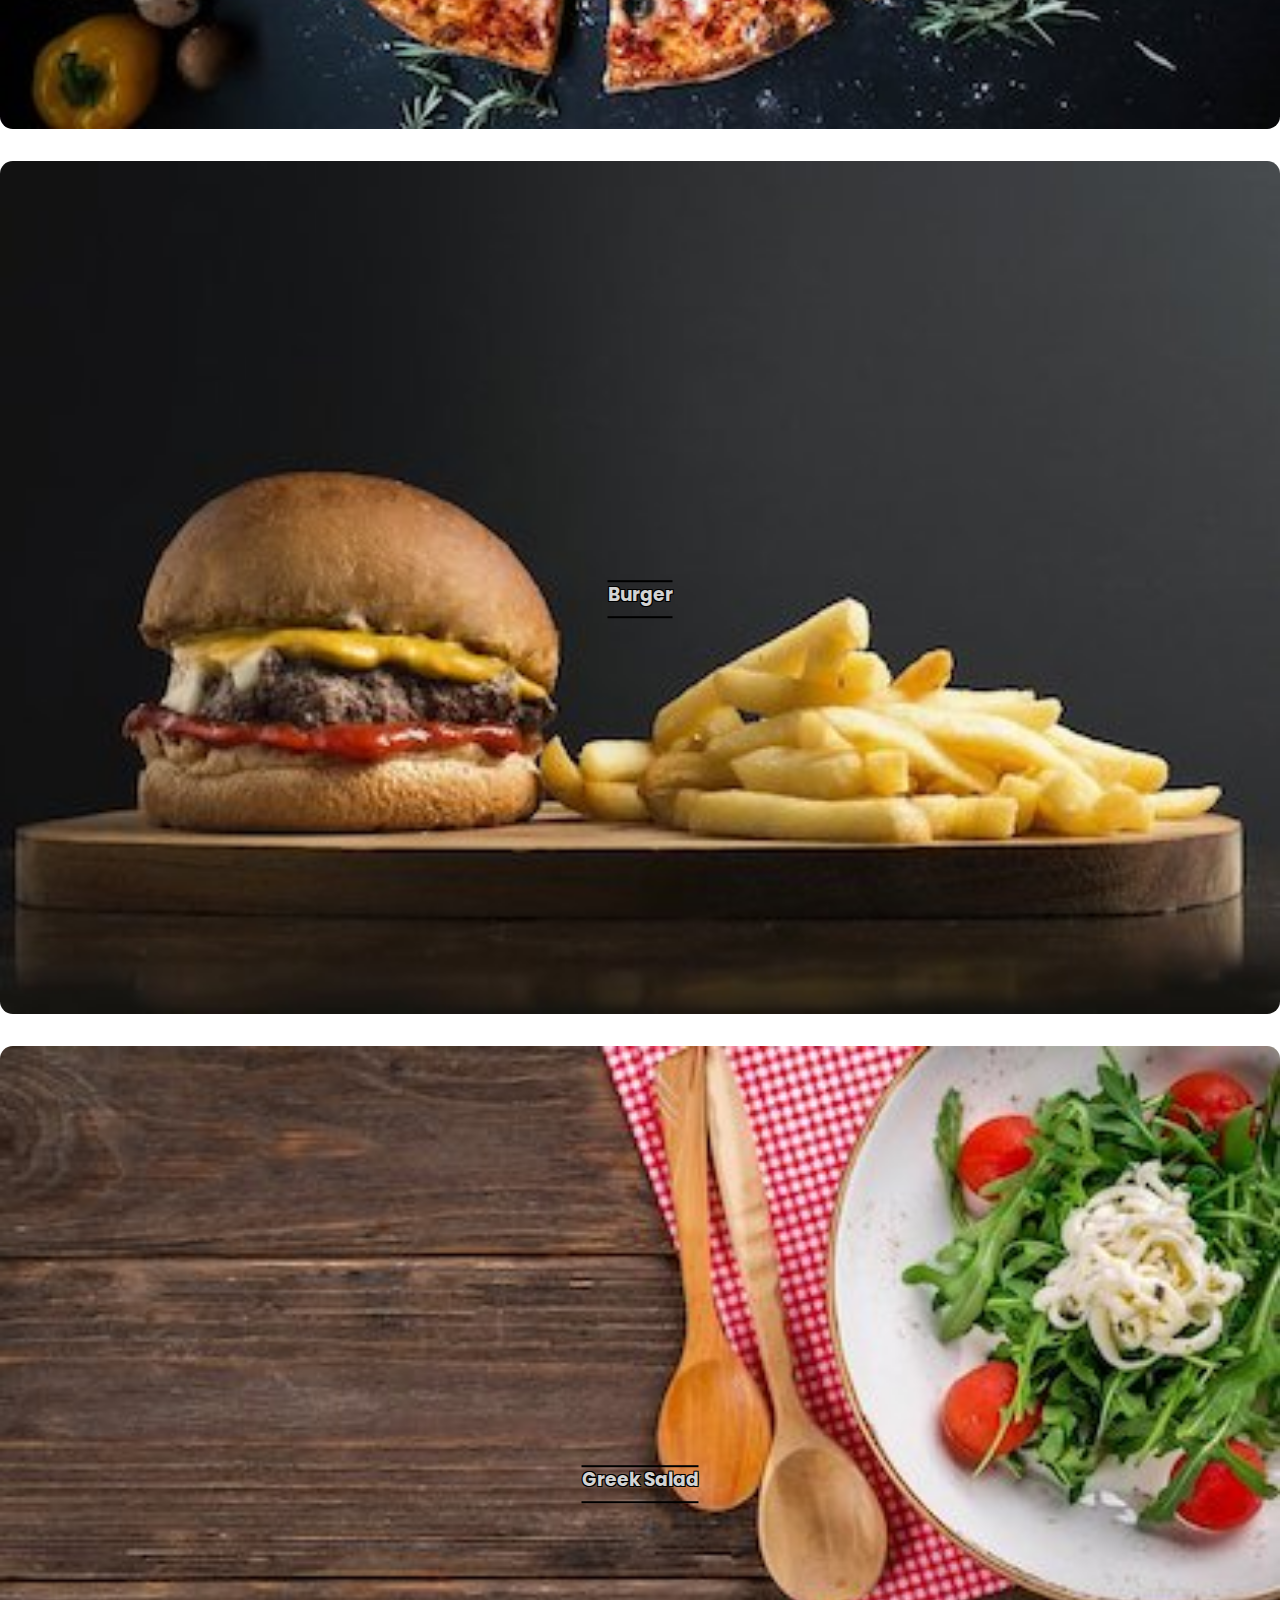
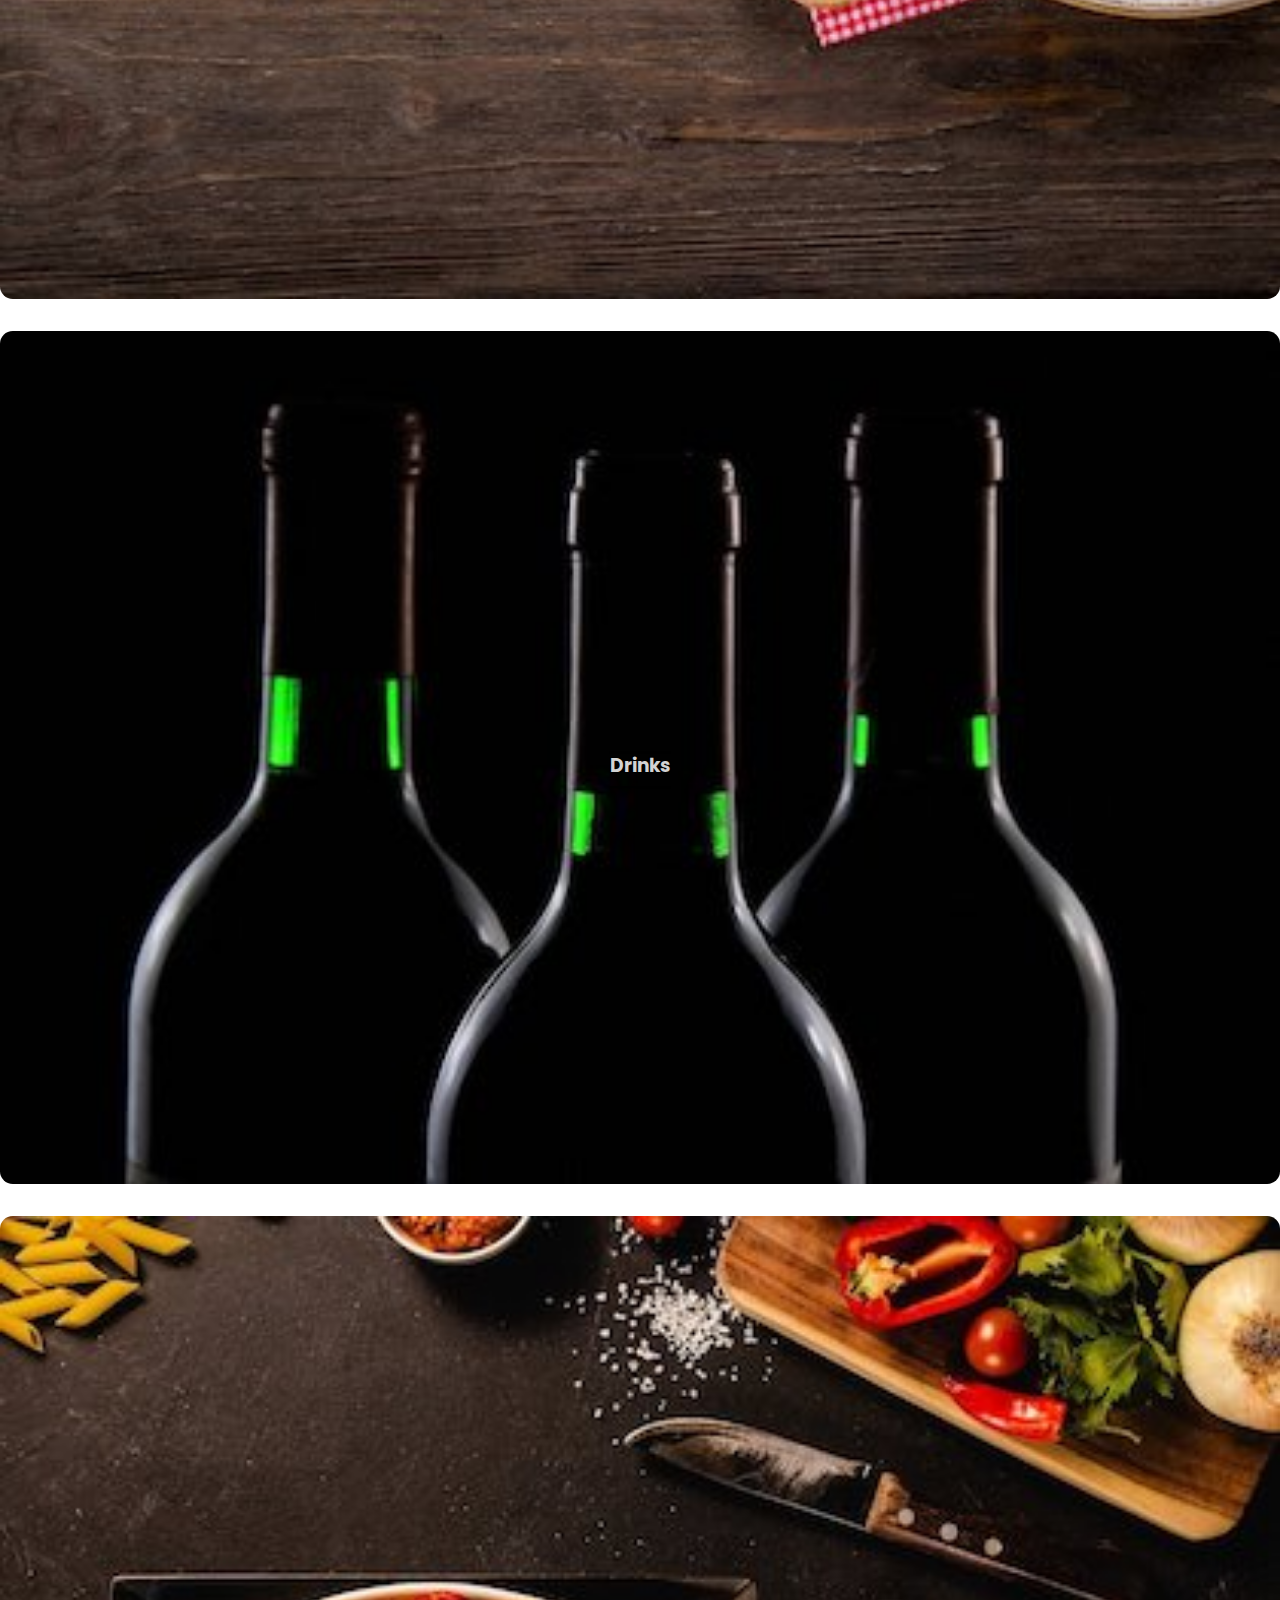
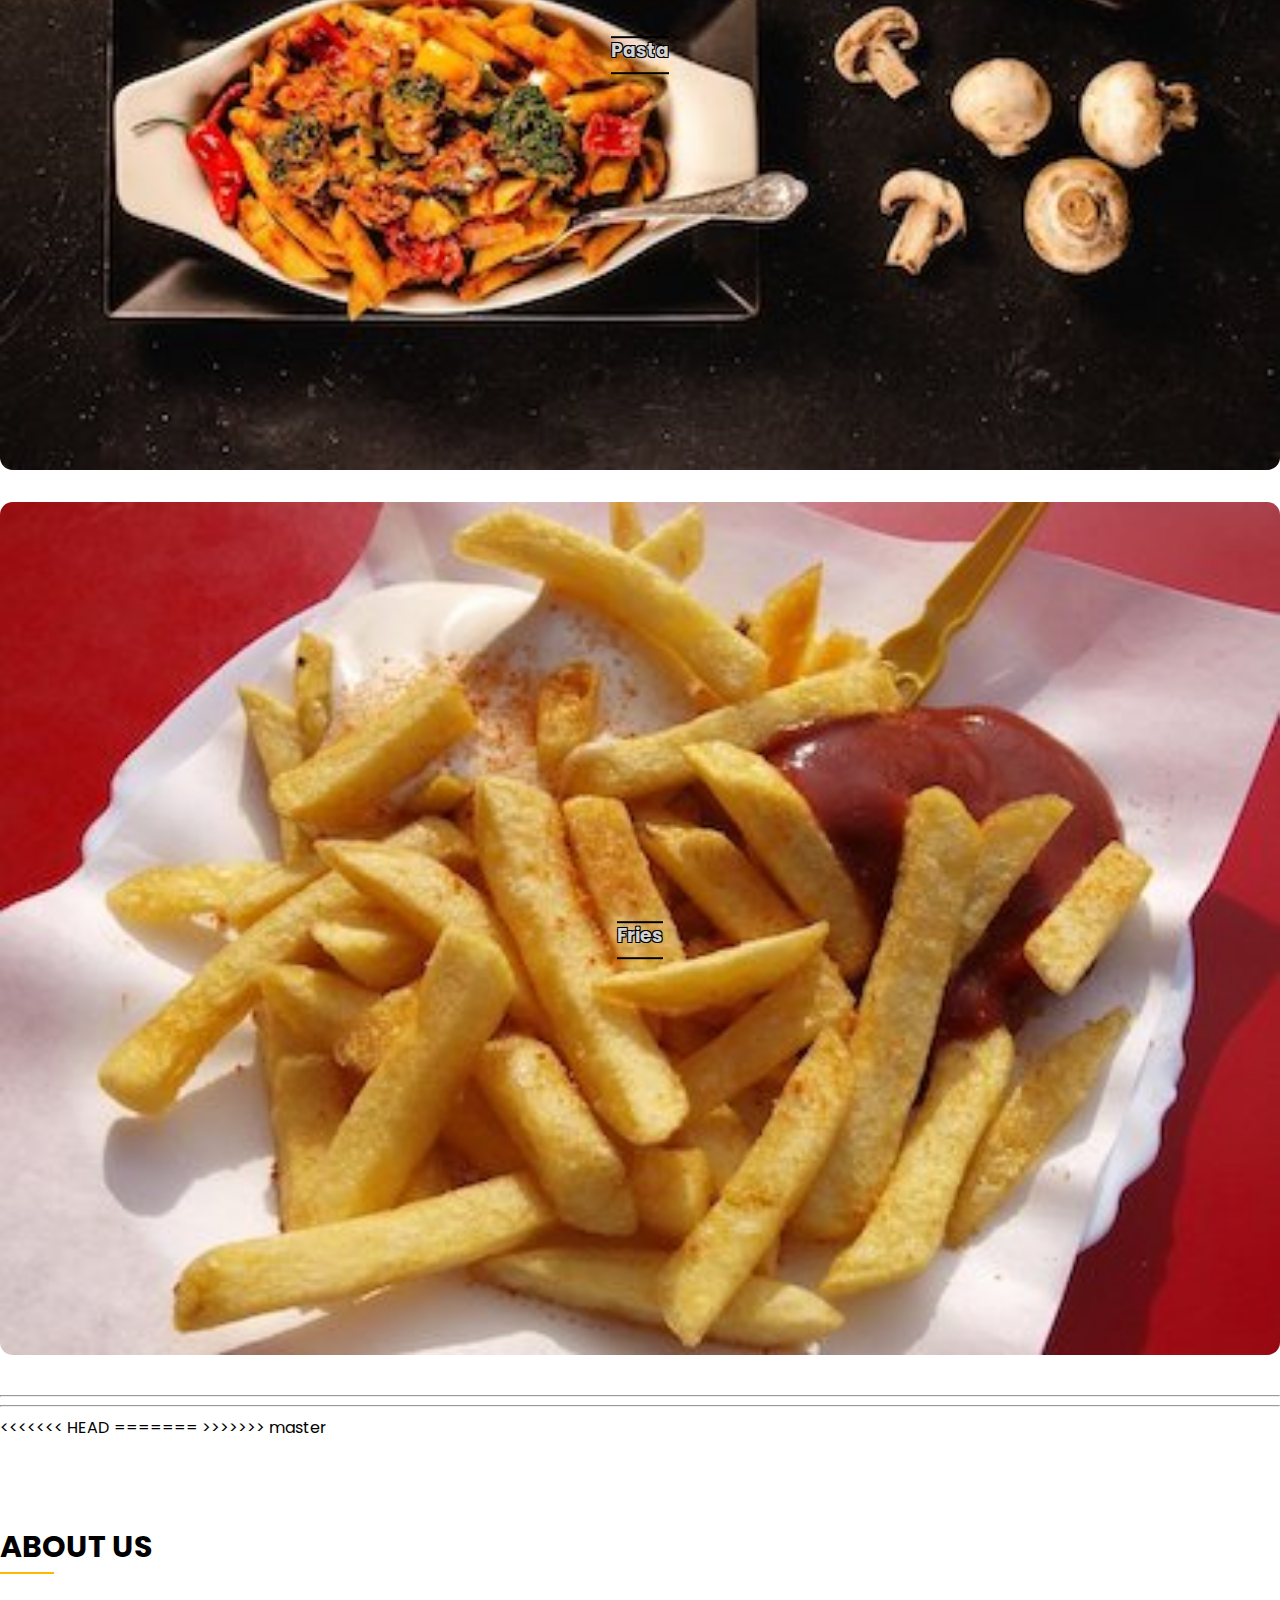
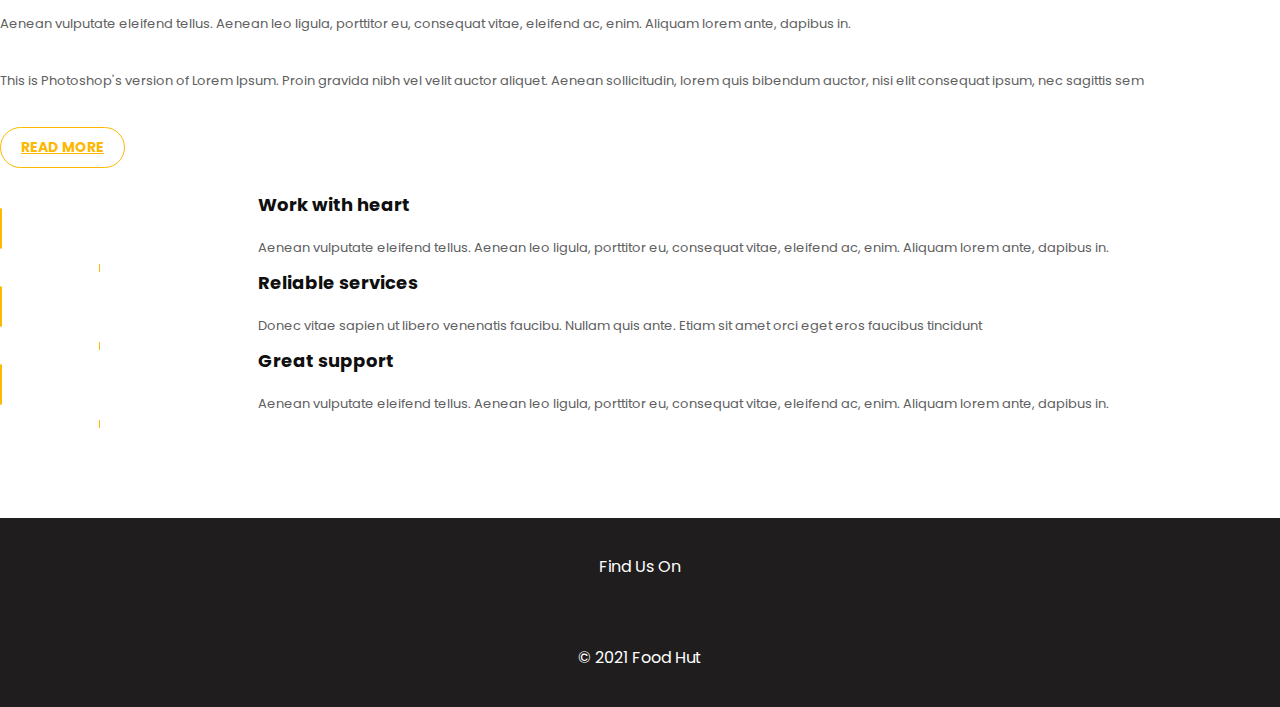
==== commit 95105ff1: "Merge branch 'master' into main" ====
--- a/index.html
+++ b/index.html
@@ -184,7 +184,11 @@
             <hr>
             <div class="row">
               <div class="col-lg-6 col-sm-12 ">
-
+<<<<<<< HEAD
+                
+=======
+
+>>>>>>> master
               </div>
             </div>
           </div>
